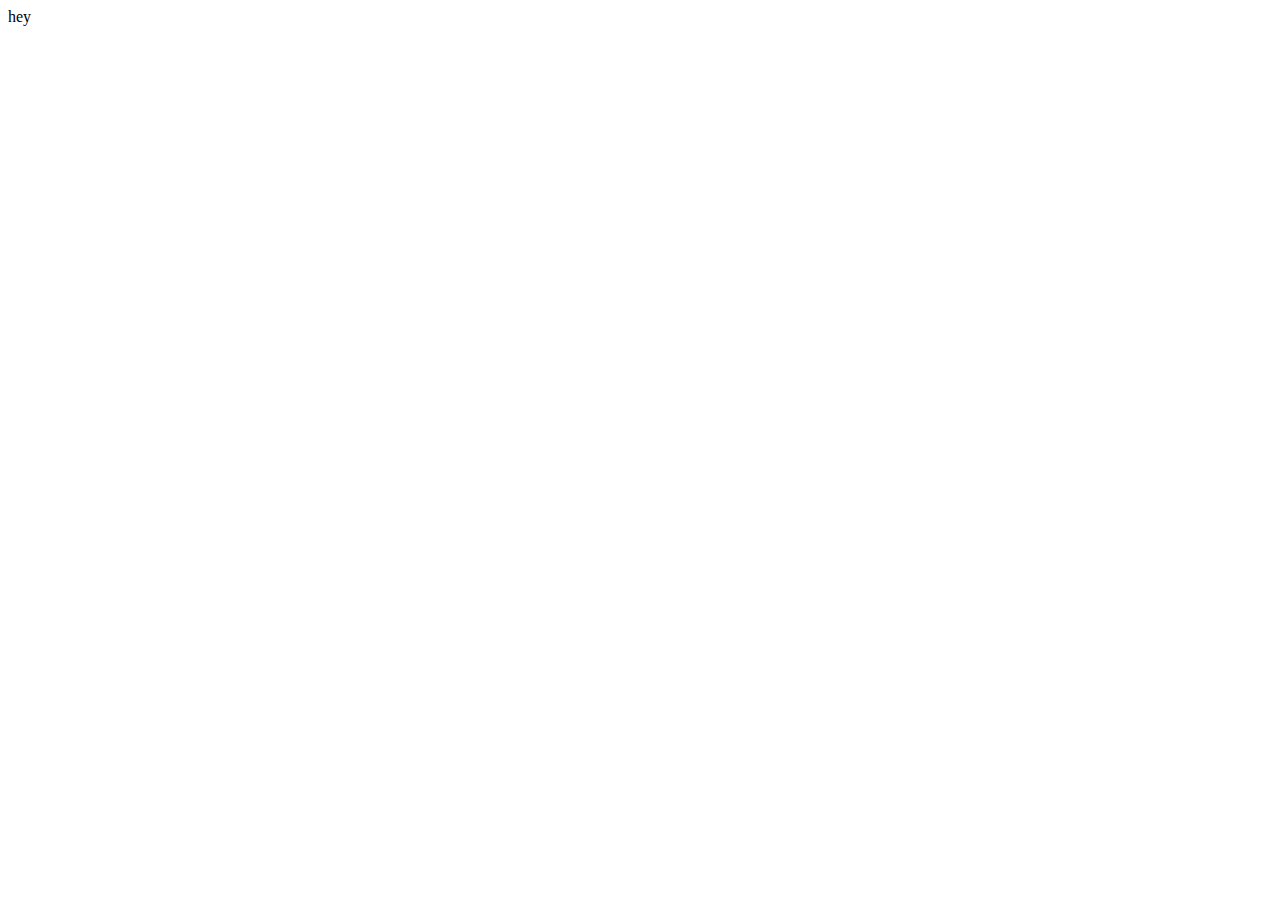
==== docs/index.html @ 6e7c52f5 "add stuff" ====
<!DOCTYPE html>
<html lang="en">
<head>
    <meta charset="UTF-8">
    <meta name="viewport" content="width=device-width, initial-scale=1.0">
    <meta http-equiv="X-UA-Compatible" content="ie=edge">
    <title>Document</title>
</head>
<body>
    hey
</body>
</html>
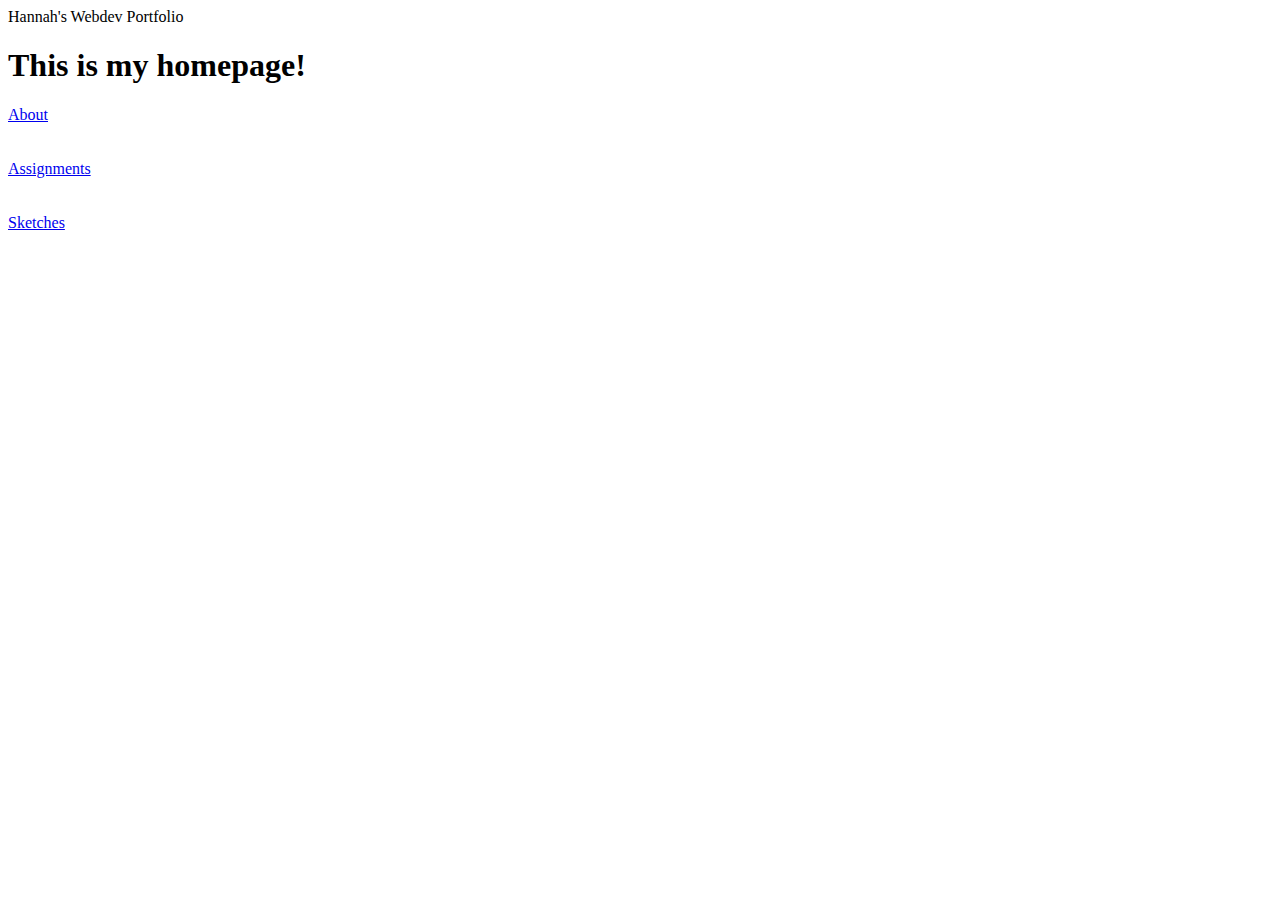
==== commit 658fe2d2: "Update index.html" ====
--- a/docs/index.html
+++ b/docs/index.html
@@ -1,12 +1,20 @@
 <!DOCTYPE html>
 <html lang="en">
 <head>
-    <meta charset="UTF-8">
-    <meta name="viewport" content="width=device-width, initial-scale=1.0">
-    <meta http-equiv="X-UA-Compatible" content="ie=edge">
-    <title>Document</title>
+  <meta charset="UTF-8">
+  <meta name="viewport" content="width=device-width, initial-scale=1.0">
+  <meta http-equiv="X-UA-Compatible" content="ie=edge">
+  <link rel="stylesheet" href="css/home.css"
+  <title>Hannah's Webdev Portfolio</title>
 </head>
 <body>
-    hey
+    <h1>This is my homepage!</h1>
+
+    <a href="about/">About</a>
+    <br><br><br>
+    <a href="assignments/">Assignments</a>
+    <br><br><br>
+    <a href="sketches/">Sketches</a>
+    <br>
 </body>
 </html>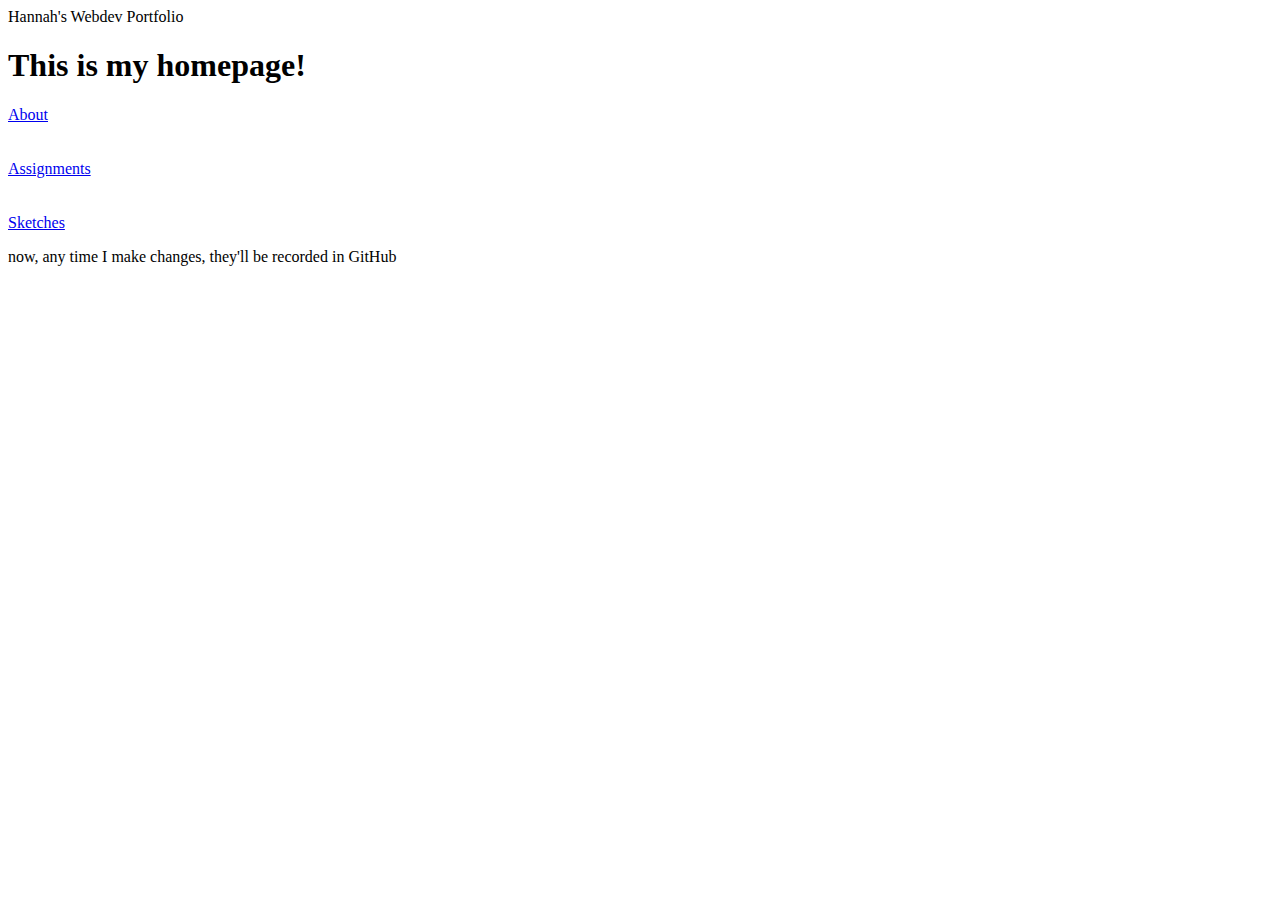
==== commit 08c87e23: "change index.html" ====
--- a/docs/index.html
+++ b/docs/index.html
@@ -16,5 +16,7 @@
     <br><br><br>
     <a href="sketches/">Sketches</a>
     <br>
+
+    <p>now, any time I make changes, they'll be recorded in GitHub</p>
 </body>
 </html>